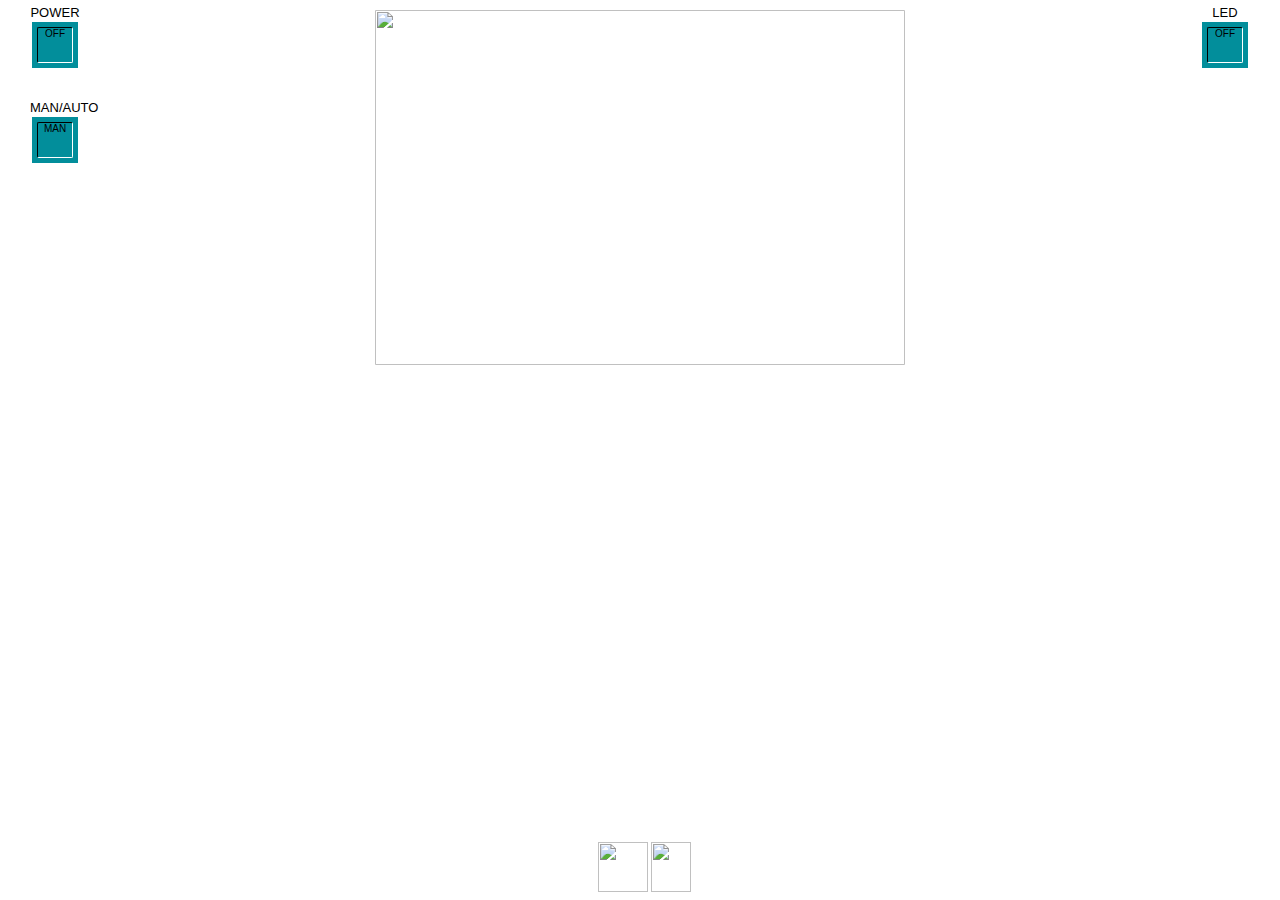
==== index.html @ de51c00a "modif iu 2" ====
<!DOCTYPE HTML>
<html>
<head>
	<meta name="viewport" content="width=device-width, user-scalable=no"/>
	<meta name="apple-mobile-web-app-capable" content="yes">
	<meta name="apple-mobile-web-app-status-bar-style" content="black">
	<link rel="apple-touch-icon" href="images/touch-icon-iphone.png">
	<link rel="apple-touch-icon" sizes="76x76" href="images/touch-icon-ipad.png">
	<link href="images/startupiphone.png"
		media="(device-width: 320px)
		and (device-height: 480px)
		and (-webkit-device-pixel-ratio: 2)"
		rel="apple-touch-startup-image">
	<link media="only screen and (max-device-width: 480px)" rel="stylesheet" href="iPhone.css"/>
	<link media="only screen and (min-device-width: 481px)" rel="stylesheet" href="iPad.css"/>
	
	<title>my robot alpha v3</title>
	
	
</head>
<body onmousedown="return false;">
	 
	<div>
	<center>
	<div class="window">
	<img class="webcam"  src="http://192.168.1.4:8080/?action=stream"></img>
	</div>
	</center>
	</div>

	<div class="power">
	<a><center>POWER</center></a>
	<button class="onoff" onclick="onoff(this)"><div>OFF</div></button>
	</div>

	<div class="auto">
	<a><center>MAN/AUTO</center></a>
	<button class="onoffauto" onclick="onoffauto(this)"><div>MAN</div></button>
	</div>

	<div class="led">
	<a><center>LED</center></a>
	<button class="onoff" onclick="onoffled(this)"><div>OFF</div></button>
	</div>
	
	<div>
	<center>
	<div class="logo">
	<img width="50" height="50" src="images/arduino.png"/>
	<img width="40" height="50" src="images/Raspi.png"/>
	</div>
	</center>
	</div>

	<div id="container"><div></div></div>


<script src="kinetic-v5.0.1.min.js"></script>
<script defer="defer">

	var xhr;
	xhr = new XMLHttpRequest();
	var buttonstate=0;
	var buttonstateled=0;
	var buttonstateauto=0;

	function onoff(e)
	{
		buttonstate= 1 - buttonstate;
		var blabel, bstyle, bcolor;
		if(buttonstate)
		{
			blabel="ON";
			bstyle="white";
			bcolor="blue";
			var url ='motor.php?state=1';
			xhr.open('GET', url, false);
			xhr.send();
		}
		else
		{
			blabel="OFF";
			bstyle="#028E9B";
			bcolor="black";
			var url ='motor.php?state=0';
			xhr.open('GET', url, false);
			xhr.send();
		}
		var child=e.firstChild;
		child.style.background= bstyle;
		child.style.color= bcolor;
		child.innerHTML= blabel;
	}
	
	function onoffled(e)
	{
		buttonstateled= 1 - buttonstateled;
		var blabel, bstyle, bcolor;
		if(buttonstateled)
		{
			blabel="ON";
			bstyle="white";
			bcolor="blue";
			var url ='motor.php?state=30';
			xhr.open('GET', url, false);
			xhr.send();
		}
		else
		{
			blabel="OFF";
			bstyle="#028E9B";
			bcolor="black";
			var url ='motor.php?state=20';
			xhr.open('GET', url, false);
			xhr.send();
		}
		var child=e.firstChild;
		child.style.background= bstyle;
		child.style.color= bcolor;
		child.innerHTML= blabel;
	}
	
	function onoffauto(e)
	{
		buttonstateauto= 1 - buttonstateauto;
		var blabel, bstyle, bcolor;
		if(buttonstateauto)
		{
			blabel="AUTO";
			bstyle="white";
			bcolor="blue";
			var url ='motor.php?state=14';
			xhr.open('GET', url, false);
			xhr.send();
		}
		else
		{
			blabel="MAN";
			bstyle="#028E9B";
			bcolor="black";
			var url ='motor.php?state=15';
			xhr.open('GET', url, false);
			xhr.send();
		}
		var child=e.firstChild;
		child.style.background= bstyle;
		child.style.color= bcolor;
		child.innerHTML= blabel;
	}

	function writeMessage(message) {
        	text.setText(message);
        	layer.draw();
      	}
      
	var stage = new Kinetic.Stage({
        	container: 'container',
        	width: window.innerWidth,  
   		height: 300
      	});
      	
	var layer = new Kinetic.Layer();

      	var text = new Kinetic.Text({
        	x: (stage.width() / 2) - 40,
        	y: 130,
        	fontSize: 20,
        	text: '',
        	fill: 'white'
      	});    	
	
	var haut = new Kinetic.Rect({
        	x: 60,
        	y: 130,
        	width: 50,
        	height: 50,
        	fill: '#028E9B',
        	stroke: 'white',
        	strokeWidth: 2,
		lineJoin: 'bevel'
      	});

      	haut.on('touchstart', function() {
        	writeMessage('start haut');
		this.fill('white');
		layer.draw();
		var url ='motor.php?state=4';
		xhr.open('GET', url, false);
		xhr.send();
      	});
      	
	haut.on('touchend', function() {
        	writeMessage('end haut');
		this.fill('#028E9B');
		layer.draw();
		var url ='motor.php?state=8';
		xhr.open('GET', url, false);
		xhr.send();
      	});

	var bas = new Kinetic.Rect({
        	x: 60,
        	y: 250,
        	width: 50,
        	height: 50,
        	fill: '#028E9B',
        	stroke: 'white',
        	strokeWidth: 2,
		lineJoin: 'bevel'
      	});

      	bas.on('touchstart', function() {
		var url ='motor.php?state=6';
		this.fill('white');
		layer.draw();
		xhr.open('GET', url, false);
		xhr.send();
        	writeMessage('start bas');
      	});
      	
	bas.on('touchend', function() {
		var url ='motor.php?state=8';
		this.fill('#028E9B');
		layer.draw();
		xhr.open('GET', url, false);
		xhr.send();
        	writeMessage('end bas');
      	});
	
	var left = new Kinetic.Rect({
        	x: 5,
        	y: 190,
        	width: 50,
        	height: 50,
        	fill: '#028E9B',
        	stroke: 'white',
        	strokeWidth: 2,
		lineJoin: 'bevel'
      	});

      	left.on('touchstart', function() {
        	var url ='motor.php?state=7';
		this.fill('white');
		layer.draw();
		xhr.open('GET', url, false);
		xhr.send();
		writeMessage('start left');
      	});
      	
	left.on('touchend', function() {
		var url ='motor.php?state=8';
		this.fill('#028E9B');
		layer.draw();
		xhr.open('GET', url, false);
		xhr.send();
        	writeMessage('end left');
      	});
	
	var right = new Kinetic.Rect({
        	x: 115,
        	y: 190,
        	width: 50,
        	height: 50,
        	fill: '#028E9B',
        	stroke: 'white',
        	strokeWidth: 2,
		lineJoin: 'bevel'
      	});

      	right.on('touchstart', function() {
		var url ='motor.php?state=5';
		this.fill('white');
		layer.draw();
		xhr.open('GET', url, false);
		xhr.send();
        	writeMessage('start right');
      	});
      	
	right.on('touchend', function() {
		var url ='motor.php?state=8';
		this.fill('#028E9B');
		layer.draw();
		xhr.open('GET', url, false);
		xhr.send();
        	writeMessage('end right');
      	});

	var cam = new Kinetic.Rect({
        	x: stage.width() -70,
        	y: 190,
        	width: 50,
        	height: 50,
        	fill: '#028E9B',
        	stroke: 'white',
        	strokeWidth: 2,
		lineJoin: 'round',
		draggable: true,
		dragBoundFunc: function(pos) {
			var x = this.getAbsolutePosition().x;
			var y = pos.y;
			if (y < 130){
				y = 130;
			}
			if (y > 245){
				y = 245;
			}
        		return {
        	  		x: this.getAbsolutePosition().x,
        	  		y: y
        	  	}
	        }
      	});

	cam.on('dragstart dragmove', function() {
		var touchPos = stage.getPointerPosition();
        	var y = touchPos.y - 60;
		if (y >= 70 && y < 100){
			var url ='motor.php?state=9';
			xhr.open('GET', url, false);
			xhr.send();
        		writeMessage('y: ' + y);
		}
		if (y >= 100 && y < 130){
			var url ='motor.php?state=10';
			xhr.open('GET', url, false);
			xhr.send();
        		writeMessage('y: ' + y);
		}
		if (y >= 130 && y < 170){
			var url ='motor.php?state=11';
			xhr.open('GET', url, false);
			xhr.send();
        		writeMessage('y: ' + y);
		}
		if (y >= 170 && y < 190){
			var url ='motor.php?state=12';
			xhr.open('GET', url, false);
			xhr.send();
        		writeMessage('y: ' + y);
		}
		if (y >= 190){
			var url ='motor.php?state=13';
			xhr.open('GET', url, false);
			xhr.send();
        		writeMessage('y: ' + y);
		}
	});

	var line = new Kinetic.Line({
        	points: [stage.width() -45, 130, stage.width() -45, 295],
        	stroke: 'white',
        	strokeWidth: 12,
        	lineCap: 'round',
        	lineJoin: 'round'
      	});                            

	layer.add(line);
	layer.add(cam);
	layer.add(right);
      	layer.add(left);
      	layer.add(haut);
      	layer.add(bas);
      	layer.add(text);
      	stage.add(layer);

</script>
</body>
</html>
---- iPhone.css ----
*
{
    -webkit-user-select: none;
}
body
{
    background: url('images/background.jpg');
    font-family:trebuchet, helvetica, sans-serif;
}

center{font-size: 10px;}

#container 
{
    position : absolute;
    bottom: 0px;
    left: 0px;
}
.onoff
{
    width: 40px;
    height: 40px;
    padding: 1px 2px 2px 2px;
    font-size: 10px;
    background: #028E9B;
    text-align: center;
    border-radius: 2px;
    border: 2px solid white;
    margin: 0 auto;
}
.onoff div
{
    width: 24px;
    height: 24px;
    min-height: 24px;
    background: #028E9B;
    overflow: hidden;
    border-top: 1px solid black;
    border-left: 1px solid black;
    border-right: 1px solid white;
    border-bottom: 1px solid white;
    margin: 0 auto;
    color: black;
    border-radius: 2px;
}
.onoffauto
{
width: 40px;
height: 40px;
padding: 1px 2px 2px 2px;
font-size: 10px;
background: #028E9B;
text-align: center;
border-radius: 2px;
border: 2px solid white;
margin: 0 auto;
}
.onoffauto div
{
width: 24px;
height: 24px;
min-height: 24px;
background: #028E9B;
overflow: hidden;
border-top: 1px solid black;
border-left: 1px solid black;
border-right: 1px solid white;
border-bottom: 1px solid white;
margin: 0 auto;
color: black;
border-radius: 2px;
}
.power
{
    position: absolute;
    top: 0px;
    left: 10px;
}
.auto
{
    position: absolute;
    top: 0px;
    left: 43%;
}
.led
{
    position: absolute;
    top: 0px;
    right: 10px;
}
.logo
{
    position: absolute;
    bottom: 0px;
    right: 36%;
}
.webcam
{
    border-radius: 3px;
    border: 3px solid white;
    display: block;
    margin-left: auto;
    margin-right: auto;
    width: 300px;
    height: 200px;
}
.window
{
    border-top: 55px solid transparent;
}
---- iPad.css ----
*
{
    -webkit-user-select: none;
}
body
{
    background: url('images/background.jpg');
    font-family:trebuchet, helvetica, sans-serif;
}
#container 
{
    position : absolute;
    bottom: 0px;
    left: 0px;
}

center{font-size: 13px;}

.onoff
{
    width: 50px;
    height: 50px;
    padding: 1px 2px 2px 2px;
    font-size: 10px;
    background: #028E9B;
    text-align: center;
    border-radius: 2px;
    border: 2px solid white;
    margin: 0 auto;
}
.onoff div
{
    width: 34px;
    height: 34px;
    min-height: 34px;
    background: #028E9B;
    overflow: hidden;
    border-top: 1px solid black;
    border-left: 1px solid black;
    border-right: 1px solid white;
    border-bottom:  1px solid white;
    margin: 0 auto;
    color: black;
    border-radius: 2px;
}
.onoffauto
{
    width: 50px;
    height: 50px;
    padding: 1px 2px 2px 2px;
    font-size: 10px;
    background: #028E9B;
    text-align: center;
    border-radius: 2px;
    border: 2px solid white;
    margin: 0 auto;
}
.onoffauto div
{
    width: 34px;
    height: 34px;
    min-height: 34px;
    background: #028E9B;
    overflow: hidden;
    border-top: 1px solid black;
    border-left: 1px solid black;
    border-right: 1px solid white;
    border-bottom:  1px solid white;
    margin: 0 auto;
    color: black;
    border-radius: 2px;
}
.power
{
    position: absolute;
    top: 5px;
    left: 30px;
}
.led
{
    position: absolute;
    top: 5px;
    right: 30px;
}
.auto
{
    position: absolute;
    top: 100px;
    left: 30px;
}
.logo
{
    position: absolute;
    bottom: 5px;
    right: 46%;
}
.webcam
{
    border: 2px solid black;
    border-radius: 3px;
    border-color: white;
    display: block;
    margin-left: auto;
    margin-right: auto;
    width: 530px; 
    height: 355px;
     
}
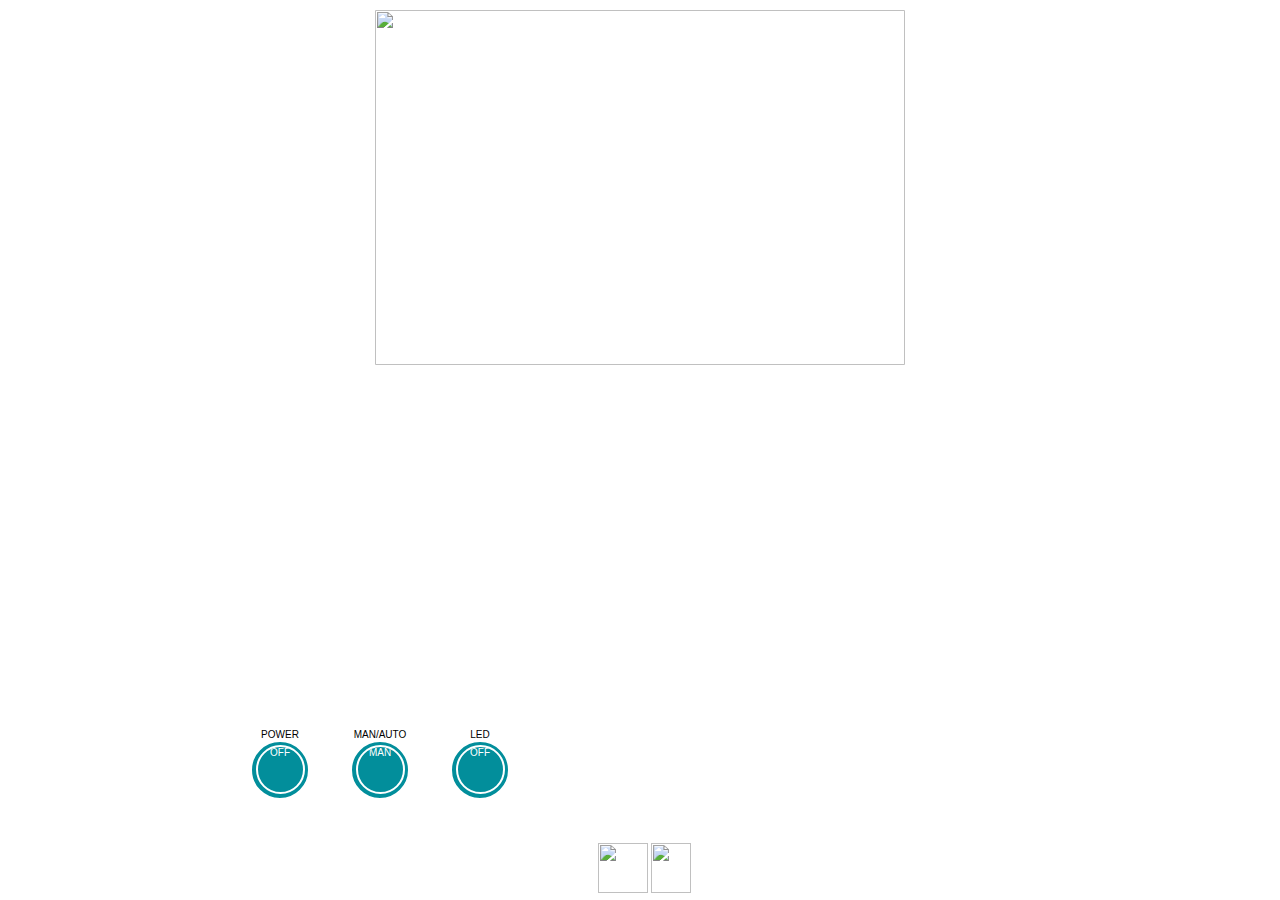
==== commit 1ebd259a: "Update index.html" ====
--- a/index.html
+++ b/index.html
@@ -13,12 +13,14 @@
 		rel="apple-touch-startup-image">
 	<link media="only screen and (max-device-width: 480px)" rel="stylesheet" href="iPhone.css"/>
 	<link media="only screen and (min-device-width: 481px)" rel="stylesheet" href="iPad.css"/>
-	
-	<title>my robot alpha v3</title>
+	<script type='text/javascript' src="f_onoff.js"></script>
+	<script type='text/javascript' src="kinetic-v5.0.1.min.js"></script>
+	
+	<title>Robot V5</title>
 	
 	
 </head>
-<body onmousedown="return false;">
+<body>
 	 
 	<div>
 	<center>
@@ -35,7 +37,7 @@
 
 	<div class="auto">
 	<a><center>MAN/AUTO</center></a>
-	<button class="onoffauto" onclick="onoffauto(this)"><div>MAN</div></button>
+	<button class="onoff" onclick="onoffauto(this)"><div>MAN</div></button>
 	</div>
 
 	<div class="led">
@@ -52,102 +54,9 @@
 	</center>
 	</div>
 
-	<div id="container"><div></div></div>
-
-
-<script src="kinetic-v5.0.1.min.js"></script>
+	<div id="container"></div>
 <script defer="defer">
-
-	var xhr;
-	xhr = new XMLHttpRequest();
-	var buttonstate=0;
-	var buttonstateled=0;
-	var buttonstateauto=0;
-
-	function onoff(e)
-	{
-		buttonstate= 1 - buttonstate;
-		var blabel, bstyle, bcolor;
-		if(buttonstate)
-		{
-			blabel="ON";
-			bstyle="white";
-			bcolor="blue";
-			var url ='motor.php?state=1';
-			xhr.open('GET', url, false);
-			xhr.send();
-		}
-		else
-		{
-			blabel="OFF";
-			bstyle="#028E9B";
-			bcolor="black";
-			var url ='motor.php?state=0';
-			xhr.open('GET', url, false);
-			xhr.send();
-		}
-		var child=e.firstChild;
-		child.style.background= bstyle;
-		child.style.color= bcolor;
-		child.innerHTML= blabel;
-	}
-	
-	function onoffled(e)
-	{
-		buttonstateled= 1 - buttonstateled;
-		var blabel, bstyle, bcolor;
-		if(buttonstateled)
-		{
-			blabel="ON";
-			bstyle="white";
-			bcolor="blue";
-			var url ='motor.php?state=30';
-			xhr.open('GET', url, false);
-			xhr.send();
-		}
-		else
-		{
-			blabel="OFF";
-			bstyle="#028E9B";
-			bcolor="black";
-			var url ='motor.php?state=20';
-			xhr.open('GET', url, false);
-			xhr.send();
-		}
-		var child=e.firstChild;
-		child.style.background= bstyle;
-		child.style.color= bcolor;
-		child.innerHTML= blabel;
-	}
-	
-	function onoffauto(e)
-	{
-		buttonstateauto= 1 - buttonstateauto;
-		var blabel, bstyle, bcolor;
-		if(buttonstateauto)
-		{
-			blabel="AUTO";
-			bstyle="white";
-			bcolor="blue";
-			var url ='motor.php?state=14';
-			xhr.open('GET', url, false);
-			xhr.send();
-		}
-		else
-		{
-			blabel="MAN";
-			bstyle="#028E9B";
-			bcolor="black";
-			var url ='motor.php?state=15';
-			xhr.open('GET', url, false);
-			xhr.send();
-		}
-		var child=e.firstChild;
-		child.style.background= bstyle;
-		child.style.color= bcolor;
-		child.innerHTML= blabel;
-	}
-
+	
 	function writeMessage(message) {
         	text.setText(message);
         	layer.draw();
@@ -170,7 +79,7 @@
       	});    	
 	
 	var haut = new Kinetic.Rect({
-        	x: 60,
+        	x: 65,
         	y: 130,
         	width: 50,
         	height: 50,
@@ -184,7 +93,7 @@
         	writeMessage('start haut');
 		this.fill('white');
 		layer.draw();
-		var url ='motor.php?state=4';
+		var url ='motor.php?state=11';
 		xhr.open('GET', url, false);
 		xhr.send();
       	});
@@ -193,14 +102,93 @@
         	writeMessage('end haut');
 		this.fill('#028E9B');
 		layer.draw();
-		var url ='motor.php?state=8';
-		xhr.open('GET', url, false);
-		xhr.send();
-      	});
-
+		var url ='motor.php?state=19';
+		xhr.open('GET', url, false);
+		xhr.send();
+      	});
+	var hautdroite = new Kinetic.Line({
+       		points: [120, 130, 120, 180, 170, 180],
+        	fill: '#028E9B',
+        	stroke: 'white',
+        	strokeWidth: 2,
+		lineJoin: 'bevel',
+        	closed: true
+    	});
+
+      	hautdroite.on('touchstart', function() {
+        	writeMessage('start haut droite');
+		this.fill('white');
+		layer.draw();
+		var url ='motor.php?state=12';
+		xhr.open('GET', url, false);
+		xhr.send();
+      	});
+      	
+	hautdroite.on('touchend', function() {
+        	writeMessage('end haut droite');
+		this.fill('#028E9B');
+		layer.draw();
+		var url ='motor.php?state=19';
+		xhr.open('GET', url, false);
+		xhr.send();
+      	});
+	var right = new Kinetic.Rect({
+        	x: 120,
+        	y: 185,
+        	width: 50,
+        	height: 50,
+        	fill: '#028E9B',
+        	stroke: 'white',
+        	strokeWidth: 2,
+		lineJoin: 'bevel'
+      	});
+
+      	right.on('touchstart', function() {
+		var url ='motor.php?state=13';
+		this.fill('white');
+		layer.draw();
+		xhr.open('GET', url, false);
+		xhr.send();
+        	writeMessage('start right');
+      	});
+      	
+	right.on('touchend', function() {
+		var url ='motor.php?state=19';
+		this.fill('#028E9B');
+		layer.draw();
+		xhr.open('GET', url, false);
+		xhr.send();
+        	writeMessage('end right');
+      	});
+	var basdroite = new Kinetic.Line({
+       		points: [120, 240, 120, 290, 170, 240],
+        	fill: '#028E9B',
+        	stroke: 'white',
+        	strokeWidth: 2,
+		lineJoin: 'bevel',
+        	closed: true
+    	});
+
+      	basdroite.on('touchstart', function() {
+        	writeMessage('start bas droite');
+		this.fill('white');
+		layer.draw();
+		var url ='motor.php?state=14';
+		xhr.open('GET', url, false);
+		xhr.send();
+      	});
+      	
+	basdroite.on('touchend', function() {
+        	writeMessage('end bas droite');
+		this.fill('#028E9B');
+		layer.draw();
+		var url ='motor.php?state=19';
+		xhr.open('GET', url, false);
+		xhr.send();
+      	});
 	var bas = new Kinetic.Rect({
-        	x: 60,
-        	y: 250,
+        	x: 65,
+        	y: 240,
         	width: 50,
         	height: 50,
         	fill: '#028E9B',
@@ -210,7 +198,7 @@
       	});
 
       	bas.on('touchstart', function() {
-		var url ='motor.php?state=6';
+		var url ='motor.php?state=15';
 		this.fill('white');
 		layer.draw();
 		xhr.open('GET', url, false);
@@ -219,17 +207,42 @@
       	});
       	
 	bas.on('touchend', function() {
-		var url ='motor.php?state=8';
+		var url ='motor.php?state=19';
 		this.fill('#028E9B');
 		layer.draw();
 		xhr.open('GET', url, false);
 		xhr.send();
         	writeMessage('end bas');
       	});
-	
+	var basgauche = new Kinetic.Line({
+       		points: [10, 240, 60, 240, 60, 290],
+        	fill: '#028E9B',
+        	stroke: 'white',
+        	strokeWidth: 2,
+		lineJoin: 'bevel',
+        	closed: true
+    	});
+
+      	basgauche.on('touchstart', function() {
+        	writeMessage('start bas gauche');
+		this.fill('white');
+		layer.draw();
+		var url ='motor.php?state=16';
+		xhr.open('GET', url, false);
+		xhr.send();
+      	});
+      	
+	basgauche.on('touchend', function() {
+        	writeMessage('end bas gauche');
+		this.fill('#028E9B');
+		layer.draw();
+		var url ='motor.php?state=19';
+		xhr.open('GET', url, false);
+		xhr.send();
+      	});
 	var left = new Kinetic.Rect({
-        	x: 5,
-        	y: 190,
+        	x: 10,
+        	y: 185,
         	width: 50,
         	height: 50,
         	fill: '#028E9B',
@@ -239,7 +252,7 @@
       	});
 
       	left.on('touchstart', function() {
-        	var url ='motor.php?state=7';
+        	var url ='motor.php?state=17';
 		this.fill('white');
 		layer.draw();
 		xhr.open('GET', url, false);
@@ -248,46 +261,42 @@
       	});
       	
 	left.on('touchend', function() {
-		var url ='motor.php?state=8';
+		var url ='motor.php?state=19';
 		this.fill('#028E9B');
 		layer.draw();
 		xhr.open('GET', url, false);
 		xhr.send();
         	writeMessage('end left');
       	});
-	
-	var right = new Kinetic.Rect({
-        	x: 115,
-        	y: 190,
-        	width: 50,
-        	height: 50,
-        	fill: '#028E9B',
-        	stroke: 'white',
-        	strokeWidth: 2,
-		lineJoin: 'bevel'
-      	});
-
-      	right.on('touchstart', function() {
-		var url ='motor.php?state=5';
-		this.fill('white');
-		layer.draw();
-		xhr.open('GET', url, false);
-		xhr.send();
-        	writeMessage('start right');
-      	});
-      	
-	right.on('touchend', function() {
-		var url ='motor.php?state=8';
-		this.fill('#028E9B');
-		layer.draw();
-		xhr.open('GET', url, false);
-		xhr.send();
-        	writeMessage('end right');
-      	});
-
+	var hautgauche = new Kinetic.Line({
+       		points: [10, 180, 60, 180, 60, 130],
+        	fill: '#028E9B',
+        	stroke: 'white',
+        	strokeWidth: 2,
+		lineJoin: 'bevel',
+        	closed: true
+    	});
+
+      	hautgauche.on('touchstart', function() {
+        	writeMessage('start haut gauche');
+		this.fill('white');
+		layer.draw();
+		var url ='motor.php?state=18';
+		xhr.open('GET', url, false);
+		xhr.send();
+      	});
+      	
+	hautgauche.on('touchend', function() {
+        	writeMessage('end haut gauche');
+		this.fill('#028E9B');
+		layer.draw();
+		var url ='motor.php?state=19';
+		xhr.open('GET', url, false);
+		xhr.send();
+      	});
 	var cam = new Kinetic.Rect({
         	x: stage.width() -70,
-        	y: 190,
+        	y: 185,
         	width: 50,
         	height: 50,
         	fill: '#028E9B',
@@ -315,45 +324,48 @@
 		var touchPos = stage.getPointerPosition();
         	var y = touchPos.y - 60;
 		if (y >= 70 && y < 100){
+			var url ='motor.php?state=6';
+			xhr.open('GET', url, false);
+			xhr.send();
+        		writeMessage('y: ' + y);
+		}
+		if (y >= 100 && y < 130){
+			var url ='motor.php?state=7';
+			xhr.open('GET', url, false);
+			xhr.send();
+        		writeMessage('y: ' + y);
+		}
+		if (y >= 130 && y < 170){
+			var url ='motor.php?state=8';
+			xhr.open('GET', url, false);
+			xhr.send();
+        		writeMessage('y: ' + y);
+		}
+		if (y >= 170 && y < 190){
 			var url ='motor.php?state=9';
 			xhr.open('GET', url, false);
 			xhr.send();
         		writeMessage('y: ' + y);
 		}
-		if (y >= 100 && y < 130){
+		if (y >= 190){
 			var url ='motor.php?state=10';
 			xhr.open('GET', url, false);
 			xhr.send();
         		writeMessage('y: ' + y);
 		}
-		if (y >= 130 && y < 170){
-			var url ='motor.php?state=11';
-			xhr.open('GET', url, false);
-			xhr.send();
-        		writeMessage('y: ' + y);
-		}
-		if (y >= 170 && y < 190){
-			var url ='motor.php?state=12';
-			xhr.open('GET', url, false);
-			xhr.send();
-        		writeMessage('y: ' + y);
-		}
-		if (y >= 190){
-			var url ='motor.php?state=13';
-			xhr.open('GET', url, false);
-			xhr.send();
-        		writeMessage('y: ' + y);
-		}
 	});
 
 	var line = new Kinetic.Line({
-        	points: [stage.width() -45, 130, stage.width() -45, 295],
+        	points: [stage.width() -45, 130, stage.width() -45, 290],
         	stroke: 'white',
         	strokeWidth: 12,
         	lineCap: 'round',
         	lineJoin: 'round'
       	});                            
-
+	layer.add(hautdroite);
+	layer.add(basdroite);
+	layer.add(basgauche);
+	layer.add(hautgauche);
 	layer.add(line);
 	layer.add(cam);
 	layer.add(right);
@@ -362,7 +374,6 @@
       	layer.add(bas);
       	layer.add(text);
       	stage.add(layer);
-
 </script>
 </body>
 </html>
--- a/iPad.css
+++ b/iPad.css
@@ -7,86 +7,50 @@
     background: url('images/background.jpg');
     font-family:trebuchet, helvetica, sans-serif;
 }
-#container 
-{
-    position : absolute;
-    bottom: 0px;
-    left: 0px;
-}
 
-center{font-size: 13px;}
+center{font-size: 10px;}
 
 .onoff
 {
-    width: 50px;
-    height: 50px;
+    width: 60px;
+    height: 60px;
     padding: 1px 2px 2px 2px;
     font-size: 10px;
     background: #028E9B;
-    text-align: center;
-    border-radius: 2px;
+    border-radius: 50%;
     border: 2px solid white;
     margin: 0 auto;
+    vertical-align: middle;
 }
 .onoff div
 {
-    width: 34px;
-    height: 34px;
-    min-height: 34px;
+    width: 45px;
+    height: 45px;
     background: #028E9B;
     overflow: hidden;
-    border-top: 1px solid black;
-    border-left: 1px solid black;
-    border-right: 1px solid white;
-    border-bottom:  1px solid white;
-    margin: 0 auto;
-    color: black;
-    border-radius: 2px;
-}
-.onoffauto
-{
-    width: 50px;
-    height: 50px;
-    padding: 1px 2px 2px 2px;
-    font-size: 10px;
-    background: #028E9B;
-    text-align: center;
-    border-radius: 2px;
     border: 2px solid white;
     margin: 0 auto;
-}
-.onoffauto div
-{
-    width: 34px;
-    height: 34px;
-    min-height: 34px;
-    background: #028E9B;
-    overflow: hidden;
-    border-top: 1px solid black;
-    border-left: 1px solid black;
-    border-right: 1px solid white;
-    border-bottom:  1px solid white;
-    margin: 0 auto;
-    color: black;
-    border-radius: 2px;
+    color: white;
+    border-radius: 50%;
+    text-align: center;
 }
 .power
 {
     position: absolute;
-    top: 5px;
-    left: 30px;
+    bottom: 100px;
+    left: 250px;
+}
+.auto
+{
+    position: absolute;
+    bottom: 100px;
+    left: 350px;
 }
 .led
 {
     position: absolute;
-    top: 5px;
-    right: 30px;
-}
-.auto
-{
-    position: absolute;
-    top: 100px;
-    left: 30px;
+    bottom: 100px;
+    left: 450px;
 }
 .logo
 {
@@ -106,3 +70,22 @@
     height: 355px;
      
 }
+
+	.joystickdirc {
+		position  : absolute;
+      		bottom : 0px;
+    		border-radius:50%;
+
+		width:180px;	
+		height:180px;
+		border:5px solid white; 
+    	}
+	.cam {
+		position  : absolute;
+      		bottom : 0px;
+		right: 30px;
+		width:80px;	
+		height:180px;
+		border:5px solid white; 
+		border-radius:40%;
+    	}
